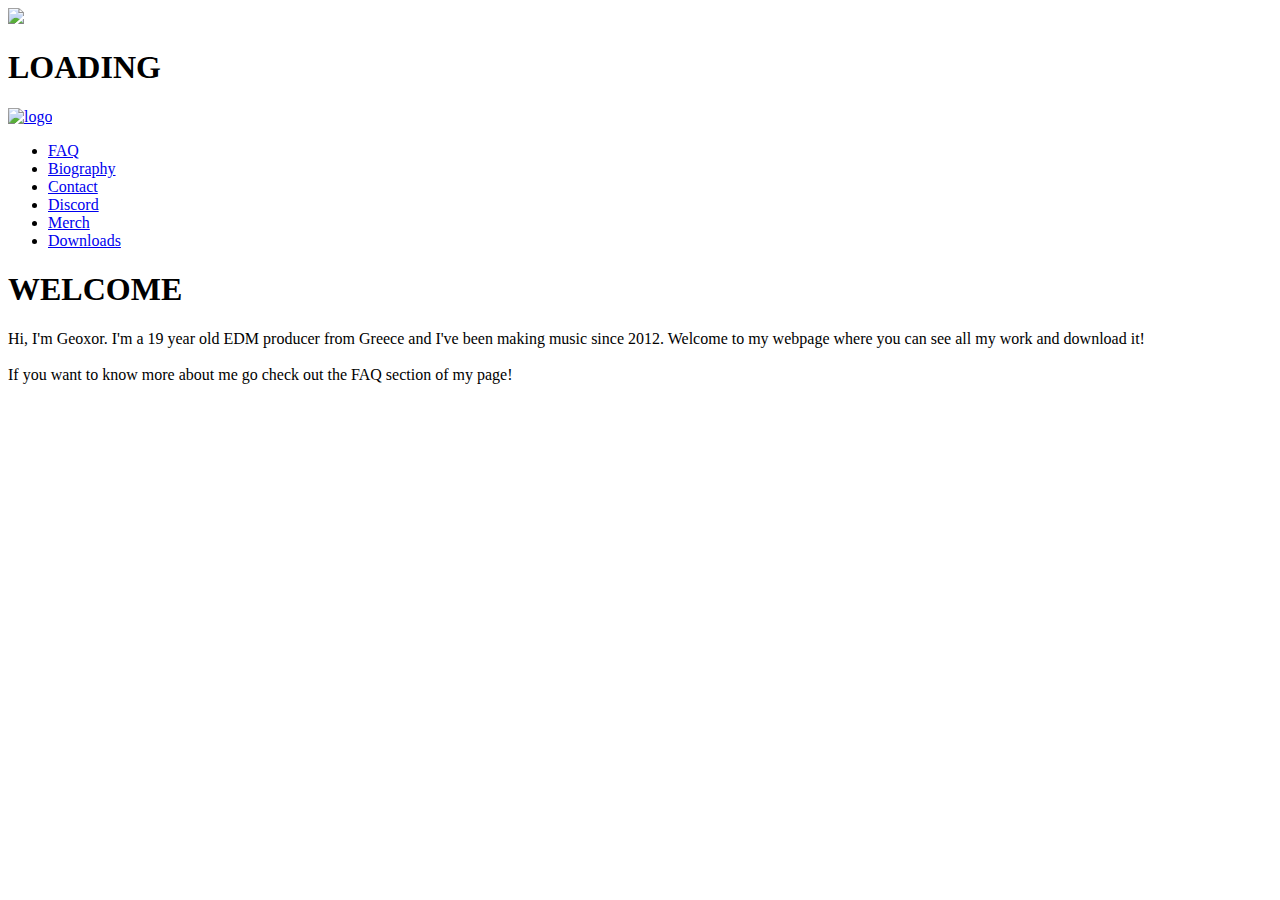
==== index.html @ e6a6da8e "merch links!" ====
<!DOCTYPE html>
<!--[if lt IE 7]>      <html class="no-js lt-ie9 lt-ie8 lt-ie7"> <![endif]-->
<!--[if IE 7]>         <html class="no-js lt-ie9 lt-ie8"> <![endif]-->
<!--[if IE 8]>         <html class="no-js lt-ie9"> <![endif]-->
<html class="no-js" lang="en"> <!--<![endif]-->
    <head>
        <!-- general -->
        <meta charset="utf-8">
        <meta http-equiv="X-UA-Compatible" content="IE=edge">
        <meta name="msapplication-TileColor" content="#da532c">

        <!-- title -->
        <title>Geoxor | Official Website</title>
        <meta name="image" content="https://geoxor.moe/assets/image.png">
        <meta name="theme-color" content="#ffffff">
        <meta name="description" content="This is the official Geoxor website where you can download all the covers and music, including stems for remixing tunes and assets such as the logo and written logo in high quality.">
        <meta name="viewport" content="width=device-width, initial-scale=1">

        <!-- Open Graph / Facebook -->
        <meta property="og:type" content="website">
        <meta property="og:url" content="https://geoxor.moe/">
        <meta property="og:title" content="Geoxor | Official Website">
        <meta property="og:description" content="This is the official Geoxor website where you can download all the covers and music, including stems for remixing tunes and assets such as the logo and written logo in high quality.">
        <meta property="og:image" content="https://geoxor.moe/assets/image.png">
    
        <!-- Twitter -->
        <meta property="twitter:card" content="summary_large_image">
        <meta property="twitter:url" content="https://geoxor.moe/">
        <meta property="twitter:title" content="Geoxor | Official Website">
        <meta property="twitter:description" content="This is the official Geoxor website where you can download all the covers and music, including stems for remixing tunes and assets such as the logo and written logo in high quality.">
        <meta property="twitter:image" content="https://geoxor.moe/assets/image.png">

        <!-- favicon -->
        <link rel="icon" type="image/png" sizes="32x32" href="assets/favicon/favicon-32x32.png">
        <link rel="icon" type="image/png" sizes="16x16" href="assets/favicon/favicon-16x16.png">
        <link rel="apple-touch-icon" href="assets/favicon/apple-touch-icon.png">

        <!-- import fonts -->
        <link rel="manifest" href="assets/favicon/site.webmanifest">
        <link href="https://fonts.googleapis.com/css?family=Poppins:200,300,400,500,600,700&display=swap" rel="stylesheet">
        <link href="https://fonts.googleapis.com/css2?family=Roboto:wght@300;400&display=swap" rel="stylesheet">

        <!-- import css -->
        <link rel="stylesheet" href="main.css">
        <link rel="stylesheet" href="nav.css">
        <link rel="stylesheet" href="download.css">
        <link rel="stylesheet" href="loader.css">
        <link rel="stylesheet" href="responsive.css">
        <link rel="mask-icon" href="assets/favicon/safari-pinned-tab.svg" color="#5bbad5">

        <!-- import scripts -->
        <script src="https://kit.fontawesome.com/a81368914c.js"></script>
        <script src="jquery-3.5.1.min.js"></script>
        <script src="script.js"></script>

    </head>
    <body>
        <div class="loader">
            <img src="assets/loader.webp">
            <h1>LOADING</h1>
            <script>
                $(window).on("load",function(){
                    $(".loader").fadeOut(360);
                });
            </script>
        </div>
        <div class="container">
            <div class="blur" >
                <header>
                <a href="/"><img class="logo" src="assets/logo.svg" alt="logo"></a>
                <nav>
                    <ul class="nav-links">
                        <li><a href="/faq">FAQ</a></li>
                        <li><a href="/biography">Biography</a></li>
                        <li><a href="/contact">Contact</a></li>
                        <li><a target="_blank" href="https://discord.gg/geoxor" rel="noopener">Discord</a></li>
                        <li><div class="btn-merch"><a target="_blank" href="https://store.geoxor.moe" rel="noopener"><span><i class="fas fa-tshirt"></i> Merch </span></a></div></li>
                        <li><div class="btn"><a href="/downloads"><span><i class="fas fa-download"></i> Downloads</span></a></div></li>
                    </ul>
                </nav>
                <div class="burger">
                    <div class="burger-line"></div>
                    <div class="burger-line"></div>
                    <div class="burger-line"></div>
                </div>
                </header>

                <section class="welcome">
                    <div class="welcome-box">
                        <div class="welcome-box-content">
                            <div class="welcome-box-logo"></div>
                            <h1>WELCOME</h1>
                            <p1>Hi, I'm Geoxor. I'm a 19 year old EDM producer from Greece and I've been making music since 2012. Welcome to my webpage where you can see all my work and download it! 
                                <br><br> If you want to know more about me go check out the FAQ section of my page!</p1>
                            <div class="social-links">
                                <a href="https://discord.gg/geoxor" target="_blank" ><i class="fab fa-discord"></i></a>
                                <a href="https://www.twitch.tv/geoxor" target="_blank" ><i class="fab fa-twitch"></i></a>
                                <a href="https://www.youtube.com/c/geoxor" target="_blank" ><i class="fab fa-youtube"></i></a>
                                <a href="https://soundcloud.com/geoxor" target="_blank" ><i class="fab fa-soundcloud"></i></a>
                                <a href="https://www.facebook.com/Geoxor/" target="_blank" ><i class="fab fa-facebook"></i></a>
                                <a href="https://twitter.com/geoxor" target="_blank" ><i class="fab fa-twitter"></i></a>
                                <a href="https://www.deezer.com/en/artist/10108062" target="_blank" ><i class="fab fa-deezer"></i></a>
                                <a href="https://open.spotify.com/artist/1gZm7WtVj8XuaRWeN0Ft6s" target="_blank" ><i class="fab fa-spotify"></i></a>
                                <a href="https://itunes.apple.com/us/artist/geoxor/1102413540" target="_blank" ><i class="fab fa-itunes"></i></a>
                                <a href="https://www.instagram.com/geoxor" target="_blank" ><i class="fab fa-instagram"></i></a>
                                <a href="https://www.reddit.com/r/Geoxor/" target="_blank" ><i class="fab fa-reddit-alien"></i></a>
                            </div>
                        </div>
                    <div>
                </section>
            </div>
        </div>
    </body>
</html>
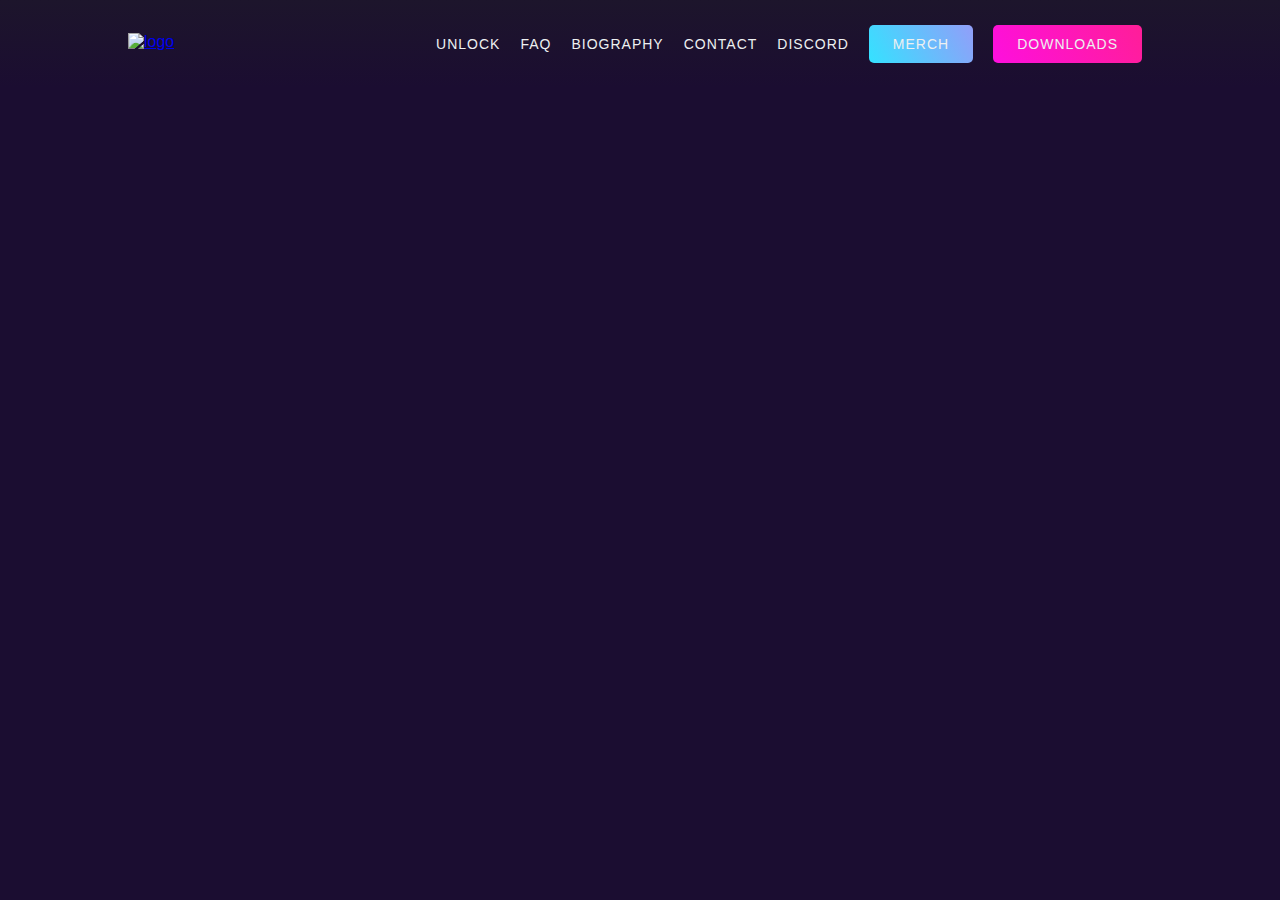
==== commit 5df3cebf: "updated page" ====
--- a/index.html
+++ b/index.html
@@ -1,114 +1 @@
-<!DOCTYPE html>
-<!--[if lt IE 7]>      <html class="no-js lt-ie9 lt-ie8 lt-ie7"> <![endif]-->
-<!--[if IE 7]>         <html class="no-js lt-ie9 lt-ie8"> <![endif]-->
-<!--[if IE 8]>         <html class="no-js lt-ie9"> <![endif]-->
-<html class="no-js" lang="en"> <!--<![endif]-->
-    <head>
-        <!-- general -->
-        <meta charset="utf-8">
-        <meta http-equiv="X-UA-Compatible" content="IE=edge">
-        <meta name="msapplication-TileColor" content="#da532c">
-
-        <!-- title -->
-        <title>Geoxor | Official Website</title>
-        <meta name="image" content="https://geoxor.moe/assets/image.png">
-        <meta name="theme-color" content="#ffffff">
-        <meta name="description" content="This is the official Geoxor website where you can download all the covers and music, including stems for remixing tunes and assets such as the logo and written logo in high quality.">
-        <meta name="viewport" content="width=device-width, initial-scale=1">
-
-        <!-- Open Graph / Facebook -->
-        <meta property="og:type" content="website">
-        <meta property="og:url" content="https://geoxor.moe/">
-        <meta property="og:title" content="Geoxor | Official Website">
-        <meta property="og:description" content="This is the official Geoxor website where you can download all the covers and music, including stems for remixing tunes and assets such as the logo and written logo in high quality.">
-        <meta property="og:image" content="https://geoxor.moe/assets/image.png">
-    
-        <!-- Twitter -->
-        <meta property="twitter:card" content="summary_large_image">
-        <meta property="twitter:url" content="https://geoxor.moe/">
-        <meta property="twitter:title" content="Geoxor | Official Website">
-        <meta property="twitter:description" content="This is the official Geoxor website where you can download all the covers and music, including stems for remixing tunes and assets such as the logo and written logo in high quality.">
-        <meta property="twitter:image" content="https://geoxor.moe/assets/image.png">
-
-        <!-- favicon -->
-        <link rel="icon" type="image/png" sizes="32x32" href="assets/favicon/favicon-32x32.png">
-        <link rel="icon" type="image/png" sizes="16x16" href="assets/favicon/favicon-16x16.png">
-        <link rel="apple-touch-icon" href="assets/favicon/apple-touch-icon.png">
-
-        <!-- import fonts -->
-        <link rel="manifest" href="assets/favicon/site.webmanifest">
-        <link href="https://fonts.googleapis.com/css?family=Poppins:200,300,400,500,600,700&display=swap" rel="stylesheet">
-        <link href="https://fonts.googleapis.com/css2?family=Roboto:wght@300;400&display=swap" rel="stylesheet">
-
-        <!-- import css -->
-        <link rel="stylesheet" href="main.css">
-        <link rel="stylesheet" href="nav.css">
-        <link rel="stylesheet" href="download.css">
-        <link rel="stylesheet" href="loader.css">
-        <link rel="stylesheet" href="responsive.css">
-        <link rel="mask-icon" href="assets/favicon/safari-pinned-tab.svg" color="#5bbad5">
-
-        <!-- import scripts -->
-        <script src="https://kit.fontawesome.com/a81368914c.js"></script>
-        <script src="jquery-3.5.1.min.js"></script>
-        <script src="script.js"></script>
-
-    </head>
-    <body>
-        <div class="loader">
-            <img src="assets/loader.webp">
-            <h1>LOADING</h1>
-            <script>
-                $(window).on("load",function(){
-                    $(".loader").fadeOut(360);
-                });
-            </script>
-        </div>
-        <div class="container">
-            <div class="blur" >
-                <header>
-                <a href="/"><img class="logo" src="assets/logo.svg" alt="logo"></a>
-                <nav>
-                    <ul class="nav-links">
-                        <li><a href="/faq">FAQ</a></li>
-                        <li><a href="/biography">Biography</a></li>
-                        <li><a href="/contact">Contact</a></li>
-                        <li><a target="_blank" href="https://discord.gg/geoxor" rel="noopener">Discord</a></li>
-                        <li><div class="btn-merch"><a target="_blank" href="https://store.geoxor.moe" rel="noopener"><span><i class="fas fa-tshirt"></i> Merch </span></a></div></li>
-                        <li><div class="btn"><a href="/downloads"><span><i class="fas fa-download"></i> Downloads</span></a></div></li>
-                    </ul>
-                </nav>
-                <div class="burger">
-                    <div class="burger-line"></div>
-                    <div class="burger-line"></div>
-                    <div class="burger-line"></div>
-                </div>
-                </header>
-
-                <section class="welcome">
-                    <div class="welcome-box">
-                        <div class="welcome-box-content">
-                            <div class="welcome-box-logo"></div>
-                            <h1>WELCOME</h1>
-                            <p1>Hi, I'm Geoxor. I'm a 19 year old EDM producer from Greece and I've been making music since 2012. Welcome to my webpage where you can see all my work and download it! 
-                                <br><br> If you want to know more about me go check out the FAQ section of my page!</p1>
-                            <div class="social-links">
-                                <a href="https://discord.gg/geoxor" target="_blank" ><i class="fab fa-discord"></i></a>
-                                <a href="https://www.twitch.tv/geoxor" target="_blank" ><i class="fab fa-twitch"></i></a>
-                                <a href="https://www.youtube.com/c/geoxor" target="_blank" ><i class="fab fa-youtube"></i></a>
-                                <a href="https://soundcloud.com/geoxor" target="_blank" ><i class="fab fa-soundcloud"></i></a>
-                                <a href="https://www.facebook.com/Geoxor/" target="_blank" ><i class="fab fa-facebook"></i></a>
-                                <a href="https://twitter.com/geoxor" target="_blank" ><i class="fab fa-twitter"></i></a>
-                                <a href="https://www.deezer.com/en/artist/10108062" target="_blank" ><i class="fab fa-deezer"></i></a>
-                                <a href="https://open.spotify.com/artist/1gZm7WtVj8XuaRWeN0Ft6s" target="_blank" ><i class="fab fa-spotify"></i></a>
-                                <a href="https://itunes.apple.com/us/artist/geoxor/1102413540" target="_blank" ><i class="fab fa-itunes"></i></a>
-                                <a href="https://www.instagram.com/geoxor" target="_blank" ><i class="fab fa-instagram"></i></a>
-                                <a href="https://www.reddit.com/r/Geoxor/" target="_blank" ><i class="fab fa-reddit-alien"></i></a>
-                            </div>
-                        </div>
-                    <div>
-                </section>
-            </div>
-        </div>
-    </body>
-</html>+<!DOCTYPE html><html lang=""><head><meta charset="utf-8"><meta http-equiv="X-UA-Compatible" content="IE=edge"><meta name="viewport" content="width=device-width,initial-scale=1"><link rel="icon" href="/favicon.ico"><title>Geoxor</title><link href="/css/chunk-12cbdcac.c3705cd6.css" rel="prefetch"><link href="/css/chunk-1d55d046.86bcc7a3.css" rel="prefetch"><link href="/css/chunk-37e34708.151b4872.css" rel="prefetch"><link href="/css/chunk-53e1cf0a.54526202.css" rel="prefetch"><link href="/css/chunk-5d0b02de.6ee056b6.css" rel="prefetch"><link href="/css/chunk-7874c589.2b7db43b.css" rel="prefetch"><link href="/css/chunk-7914faa8.19ac3ed9.css" rel="prefetch"><link href="/css/chunk-7a0d0447.02c3f24d.css" rel="prefetch"><link href="/css/chunk-8fe86c2e.1c1e37c2.css" rel="prefetch"><link href="/css/chunk-e9be028c.1ed0c328.css" rel="prefetch"><link href="/js/chunk-12cbdcac.86c5944b.js" rel="prefetch"><link href="/js/chunk-1d55d046.af6f016c.js" rel="prefetch"><link href="/js/chunk-37e34708.ee457742.js" rel="prefetch"><link href="/js/chunk-53e1cf0a.e3fa0a4e.js" rel="prefetch"><link href="/js/chunk-5d0b02de.387071ff.js" rel="prefetch"><link href="/js/chunk-7874c589.65ff8b25.js" rel="prefetch"><link href="/js/chunk-7914faa8.b038a9f1.js" rel="prefetch"><link href="/js/chunk-7a0d0447.92788d82.js" rel="prefetch"><link href="/js/chunk-8fe86c2e.04704143.js" rel="prefetch"><link href="/js/chunk-e9be028c.9a500958.js" rel="prefetch"><link href="/css/app.d8c07a93.css" rel="preload" as="style"><link href="/js/app.8241e80f.js" rel="preload" as="script"><link href="/js/chunk-vendors.412f2dc1.js" rel="preload" as="script"><link href="/css/app.d8c07a93.css" rel="stylesheet"></head><body><noscript><strong>We're sorry but Geoxor doesn't work properly without JavaScript enabled. Please enable it to continue.</strong></noscript><div id="app"></div><script src="/js/chunk-vendors.412f2dc1.js"></script><script src="/js/app.8241e80f.js"></script></body></html>--- a/css/chunk-1d55d046.86bcc7a3.css
+++ b/css/chunk-1d55d046.86bcc7a3.css
@@ -0,0 +1 @@
+@import url(https://fonts.googleapis.com/css2?family=Single+Day&family=Sriracha&family=Timmana&display=swap);video[data-v-d10c9594]{width:94%;height:auto;margin-left:24px}strong[data-v-20c26b50]{color:#ff26cf}p[data-v-20c26b50]{font-family:Single Day,cursive;font-size:20px}.explaination[data-v-20c26b50]{font-size:24px;margin-bottom:128px}audio[data-v-20c26b50]{min-width:300px}img[data-v-20c26b50]:not(.logo){cursor:pointer;transition:.1s ease;border-radius:8px}img[data-v-20c26b50]:hover{transform:scale(1.02)}.behind-the-scenes[data-v-20c26b50]{padding:0 15%;min-height:100vh}.behind-the-scenes[data-v-20c26b50],.loading[data-v-20c26b50]{display:flex;flex-direction:column;align-items:center;justify-content:center;color:#fff}.loading[data-v-20c26b50]{font-size:22px}.shaii[data-v-20c26b50]{width:256px;height:auto;-webkit-animation:MoveUpDown-20c26b50 1s ease-in-out infinite;animation:MoveUpDown-20c26b50 1s ease-in-out infinite}@-webkit-keyframes MoveUpDown-20c26b50{0%,to{transform:translateY(0)}50%{transform:translateY(5px)}}@keyframes MoveUpDown-20c26b50{0%,to{transform:translateY(0)}50%{transform:translateY(5px)}}@-webkit-keyframes MoveUpDownReverse-20c26b50{0%,to{transform:translateY(0) scaleX(-1)}50%{transform:translateY(5px) scaleX(-1)}}@keyframes MoveUpDownReverse-20c26b50{0%,to{transform:translateY(0) scaleX(-1)}50%{transform:translateY(5px) scaleX(-1)}}.content[data-v-20c26b50]{margin-top:96px}.content h1[data-v-20c26b50]{font-family:Timmana,sans-serif;font-weight:500;font-size:64px}.category[data-v-20c26b50]{font-family:Sriracha,cursive;text-align:left;font-size:36px}.section[data-v-20c26b50]{display:flex;flex-direction:column}.track-title[data-v-20c26b50]{font-family:Sriracha,cursive;font-weight:500;text-align:right;font-size:36px;line-height:64px}.splitter[data-v-20c26b50]{height:2px;background:#513c72}.wip[data-v-20c26b50]{display:flex;align-items:center;justify-content:space-between}.wip p[data-v-20c26b50]{margin-top:24px;margin-left:24px;width:100%}.wip p[data-v-20c26b50],p[data-v-20c26b50]{text-align:left;margin-bottom:24px}.covers[data-v-20c26b50]{display:grid;gap:16px;grid-template-columns:repeat(auto-fit,minmax(128px,1fr));margin-bottom:24px}.covers img[data-v-20c26b50]{width:100%;height:auto}.project[data-v-20c26b50]{margin-top:16px;display:flex;margin-bottom:24px}.project img[data-v-20c26b50]{width:40vw;height:auto}.project p[data-v-20c26b50]{text-align:right;margin-left:24px}.project .shaii[data-v-20c26b50]{width:326px;-webkit-animation:MoveUpDownReverse-20c26b50 1s ease-in-out infinite;animation:MoveUpDownReverse-20c26b50 1s ease-in-out infinite}--- a/css/chunk-53e1cf0a.54526202.css
+++ b/css/chunk-53e1cf0a.54526202.css
@@ -0,0 +1 @@
+.faq[data-v-281d27e6]{padding:25px 10%;padding-top:100px;flex-direction:column;align-items:left}.faq-title[data-v-281d27e6]{font-size:64px;text-align:center;color:#fff}.faq-container[data-v-281d27e6]{display:block;color:#fff;letter-spacing:1px;text-align:left;padding-top:32px}.faq-dark[data-v-281d27e6]{border:4px dashed #130826;border-radius:16px;padding:4px}.faq-light[data-v-281d27e6]{border:4px dashed #24133f;border-radius:16px;padding:4px;margin:5px 0}.faq-container .faq-dark h1[data-v-281d27e6],.faq-container .faq-light h1[data-v-281d27e6]{font-size:18px;margin:10px 0;margin-left:10px}.faq-container .faq-dark p[data-v-281d27e6],.faq-container .faq-light p[data-v-281d27e6]{margin-left:30px;margin-bottom:10px;font-size:18px}--- a/css/chunk-8fe86c2e.1c1e37c2.css
+++ b/css/chunk-8fe86c2e.1c1e37c2.css
@@ -0,0 +1 @@
+@import url(https://fonts.googleapis.com/css2?family=Single+Day&family=Sriracha&family=Timmana&display=swap);strong{color:#ff26cf}.behind-the-scenes p{font-family:Single Day,cursive;font-size:20px}.explaination{font-size:24px;margin-bottom:128px}audio{min-width:300px}img:not(.logo){cursor:pointer;transition:.1s ease;border-radius:8px}img:hover{transform:scale(1.02)}.behind-the-scenes{padding:0 15%;min-height:100vh}.behind-the-scenes,.loading{display:flex;flex-direction:column;align-items:center;justify-content:center;color:#fff}.loading{font-size:22px}.shaii{width:256px;height:auto;-webkit-animation:MoveUpDown 1s ease-in-out infinite;animation:MoveUpDown 1s ease-in-out infinite}@-webkit-keyframes MoveUpDown{0%,to{transform:translateY(0)}50%{transform:translateY(5px)}}@keyframes MoveUpDown{0%,to{transform:translateY(0)}50%{transform:translateY(5px)}}@-webkit-keyframes MoveUpDownReverse{0%,to{transform:translateY(0) scaleX(-1)}50%{transform:translateY(5px) scaleX(-1)}}@keyframes MoveUpDownReverse{0%,to{transform:translateY(0) scaleX(-1)}50%{transform:translateY(5px) scaleX(-1)}}.content{margin-top:96px;width:100%}.content h1{font-family:Timmana,sans-serif;font-weight:500;font-size:64px}.category{font-family:Sriracha,cursive;text-align:left;font-size:36px}.section{display:flex;flex-direction:column}.track-title{font-family:Sriracha,cursive;font-weight:500;text-align:right;font-size:36px;line-height:64px}.splitter{height:2px;background:#513c72}.wip{display:flex;align-items:center;justify-content:space-between}.wip p{margin-top:24px;margin-left:24px;width:100%}.wip p,p{text-align:left}.covers,.wip p,p{margin-bottom:24px}.covers{display:grid;gap:16px;grid-template-columns:repeat(auto-fit,minmax(128px,1fr))}.covers img{width:100%;height:auto}.project{margin-top:16px;display:flex;margin-bottom:24px}.project img{width:40vw;height:auto}.project p{text-align:right;margin-left:24px}.project .shaii{width:326px;-webkit-animation:MoveUpDownReverse 1s ease-in-out infinite;animation:MoveUpDownReverse 1s ease-in-out infinite}--- a/css/chunk-e9be028c.1ed0c328.css
+++ b/css/chunk-e9be028c.1ed0c328.css
@@ -0,0 +1 @@
+@-webkit-keyframes ldio-4wkvgjlwkfj-fa27526e{0%{transform:rotate(0)}to{transform:rotate(1turn)}}@keyframes ldio-4wkvgjlwkfj-fa27526e{0%{transform:rotate(0)}to{transform:rotate(1turn)}}.ldio-4wkvgjlwkfj div[data-v-fa27526e]{box-sizing:border-box!important}.ldio-4wkvgjlwkfj>div[data-v-fa27526e]{position:absolute;width:103.85000000000001px;height:103.85000000000001px;top:25.575px;left:25.575px;border-radius:50%;border:4.65px solid #000;border-color:#fff transparent #fff transparent;-webkit-animation:ldio-4wkvgjlwkfj-fa27526e .684931506849315s linear infinite;animation:ldio-4wkvgjlwkfj-fa27526e .684931506849315s linear infinite}.ldio-4wkvgjlwkfj>div[data-v-fa27526e]:nth-child(2){border-color:transparent}.ldio-4wkvgjlwkfj>div:nth-child(2) div[data-v-fa27526e]{position:absolute;width:100%;height:100%;transform:rotate(45deg)}.ldio-4wkvgjlwkfj>div:nth-child(2) div[data-v-fa27526e]:after,.ldio-4wkvgjlwkfj>div:nth-child(2) div[data-v-fa27526e]:before{content:"";display:block;position:absolute;width:4.65px;height:4.65px;top:-4.65px;left:44.95px;background:#fff;border-radius:50%;box-shadow:0 99.2px 0 0 #fff}.ldio-4wkvgjlwkfj>div:nth-child(2) div[data-v-fa27526e]:after{left:-4.65px;top:44.95px;box-shadow:99.2px 0 0 0 #fff}.loadingio-spinner-dual-ring-o1ugvrmvx1n[data-v-fa27526e]{width:155px;height:155px;display:inline-block;overflow:hidden;background:none}.ldio-4wkvgjlwkfj[data-v-fa27526e]{width:100%;height:100%;position:relative;transform:translateZ(0) scale(1);-webkit-backface-visibility:hidden;backface-visibility:hidden;transform-origin:0 0}.ldio-4wkvgjlwkfj div[data-v-fa27526e]{box-sizing:content-box}--- a/css/app.d8c07a93.css
+++ b/css/app.d8c07a93.css
@@ -0,0 +1 @@
+button[data-v-7b47cc4a],li[data-v-7b47cc4a],nav ul li a[data-v-7b47cc4a]{font-weight:400;font-size:14px;color:#edf0f1;text-decoration:none;text-transform:uppercase;letter-spacing:1px;text-align:center}header[data-v-7b47cc4a]{width:100%;position:absolute;display:flex;background-image:linear-gradient(rgba(32,33,36,.4),rgba(32,33,36,0));z-index:1}.wrap[data-v-7b47cc4a]{width:100%;padding:25px 10%;display:flex;flex-direction:row;justify-content:space-between}.logo[data-v-7b47cc4a]{z-index:1;cursor:pointer;height:24px;width:auto;margin:8px 0 8px 0}.nav-links[data-v-7b47cc4a]{list-style:none;z-index:1}.nav-links li[data-v-7b47cc4a]{list-style:none;display:inline-flex;margin:0 20px;transition:all .4s ease 0s}.nav-links li[data-v-7b47cc4a]:hover{transform:scale(1.05);opacity:1}.nav-links li router-link[data-v-7b47cc4a]{transition:all .3s ease 0s;list-style:none;overflow:hidden}.nav-links li a[data-v-7b47cc4a]:before{content:"";position:absolute;width:100%;height:.13em;bottom:0;left:0;background-color:#fff;visibility:hidden;transform:scaleX(0);transform-origin:left;transition:.3s ease-in-out}.nav-links li a.biography-btn[data-v-7b47cc4a]:hover:before,.nav-links li a.contact-btn[data-v-7b47cc4a]:hover:before,.nav-links li a.faq-btn[data-v-7b47cc4a]:hover:before,.nav-links li a.normal[data-v-7b47cc4a]:hover:before{visibility:visible;transform:scaleX(1)}.btn-merch[data-v-7b47cc4a],.btn[data-v-7b47cc4a]{padding:.2rem 1rem;background-image:linear-gradient(62deg,#fe0fde,#ff1e98);text-decoration:none;color:#fff;text-transform:uppercase;border-radius:5px;letter-spacing:1px;font-weight:500;font-size:1.1rem;transition:1s ease}.btn-merch span[data-v-7b47cc4a],.btn span[data-v-7b47cc4a]{display:block;padding:8px}.btn[data-v-7b47cc4a]:hover{background-image:linear-gradient(62deg,#fe0fde,#fe0fde)}.btn-merch[data-v-7b47cc4a]{background-image:linear-gradient(62deg,#34e2ff,#929ef9)}.btn-merch[data-v-7b47cc4a]:hover{background-image:linear-gradient(62deg,#34e2ff,#34e2ff)}.small[data-v-7b47cc4a]{display:none;position:absolute;top:60px;float:right;right:5%;width:150px;text-align:right;overflow:hidden;transition:all .2s ease-in-out;z-index:1}.nav-links-small[data-v-7b47cc4a]{list-style:none;background-color:#1b0d31}.nav-links-small li[data-v-7b47cc4a]{padding:8px 0 8px 0}.nav-links-small li router-link[data-v-7b47cc4a]{color:inherit;text-decoration:inherit}.burger[data-v-7b47cc4a]{z-index:1;cursor:pointer;display:none;transition:.1s ease-in-out}.burger[data-v-7b47cc4a]:hover{transform:scale(1.15)}.burger-line[data-v-7b47cc4a]{width:25px;height:2px;margin:3px 0;background-color:#edf0f1}@media screen and (max-width:1650px){.nav-links li[data-v-7b47cc4a]{margin:0 10px}}*{margin:0;padding:0}html{overflow-x:hidden}body{width:100vw;background:#1b0d31}#app{font-family:Avenir,Helvetica,Arial,sans-serif;-webkit-font-smoothing:antialiased;-moz-osx-font-smoothing:grayscale;text-align:center;background-image:url(../img/og_background.35cfe60e.png);background-size:contain;color:#2c3e50;width:100%}#nav{padding:30px}#nav a{font-weight:700;color:#2c3e50}#nav a.router-link-exact-active{color:#42b983}--- a/css/app.d8c07a93.css
+++ b/css/app.d8c07a93.css
@@ -0,0 +1 @@
+button[data-v-7b47cc4a],li[data-v-7b47cc4a],nav ul li a[data-v-7b47cc4a]{font-weight:400;font-size:14px;color:#edf0f1;text-decoration:none;text-transform:uppercase;letter-spacing:1px;text-align:center}header[data-v-7b47cc4a]{width:100%;position:absolute;display:flex;background-image:linear-gradient(rgba(32,33,36,.4),rgba(32,33,36,0));z-index:1}.wrap[data-v-7b47cc4a]{width:100%;padding:25px 10%;display:flex;flex-direction:row;justify-content:space-between}.logo[data-v-7b47cc4a]{z-index:1;cursor:pointer;height:24px;width:auto;margin:8px 0 8px 0}.nav-links[data-v-7b47cc4a]{list-style:none;z-index:1}.nav-links li[data-v-7b47cc4a]{list-style:none;display:inline-flex;margin:0 20px;transition:all .4s ease 0s}.nav-links li[data-v-7b47cc4a]:hover{transform:scale(1.05);opacity:1}.nav-links li router-link[data-v-7b47cc4a]{transition:all .3s ease 0s;list-style:none;overflow:hidden}.nav-links li a[data-v-7b47cc4a]:before{content:"";position:absolute;width:100%;height:.13em;bottom:0;left:0;background-color:#fff;visibility:hidden;transform:scaleX(0);transform-origin:left;transition:.3s ease-in-out}.nav-links li a.biography-btn[data-v-7b47cc4a]:hover:before,.nav-links li a.contact-btn[data-v-7b47cc4a]:hover:before,.nav-links li a.faq-btn[data-v-7b47cc4a]:hover:before,.nav-links li a.normal[data-v-7b47cc4a]:hover:before{visibility:visible;transform:scaleX(1)}.btn-merch[data-v-7b47cc4a],.btn[data-v-7b47cc4a]{padding:.2rem 1rem;background-image:linear-gradient(62deg,#fe0fde,#ff1e98);text-decoration:none;color:#fff;text-transform:uppercase;border-radius:5px;letter-spacing:1px;font-weight:500;font-size:1.1rem;transition:1s ease}.btn-merch span[data-v-7b47cc4a],.btn span[data-v-7b47cc4a]{display:block;padding:8px}.btn[data-v-7b47cc4a]:hover{background-image:linear-gradient(62deg,#fe0fde,#fe0fde)}.btn-merch[data-v-7b47cc4a]{background-image:linear-gradient(62deg,#34e2ff,#929ef9)}.btn-merch[data-v-7b47cc4a]:hover{background-image:linear-gradient(62deg,#34e2ff,#34e2ff)}.small[data-v-7b47cc4a]{display:none;position:absolute;top:60px;float:right;right:5%;width:150px;text-align:right;overflow:hidden;transition:all .2s ease-in-out;z-index:1}.nav-links-small[data-v-7b47cc4a]{list-style:none;background-color:#1b0d31}.nav-links-small li[data-v-7b47cc4a]{padding:8px 0 8px 0}.nav-links-small li router-link[data-v-7b47cc4a]{color:inherit;text-decoration:inherit}.burger[data-v-7b47cc4a]{z-index:1;cursor:pointer;display:none;transition:.1s ease-in-out}.burger[data-v-7b47cc4a]:hover{transform:scale(1.15)}.burger-line[data-v-7b47cc4a]{width:25px;height:2px;margin:3px 0;background-color:#edf0f1}@media screen and (max-width:1650px){.nav-links li[data-v-7b47cc4a]{margin:0 10px}}*{margin:0;padding:0}html{overflow-x:hidden}body{width:100vw;background:#1b0d31}#app{font-family:Avenir,Helvetica,Arial,sans-serif;-webkit-font-smoothing:antialiased;-moz-osx-font-smoothing:grayscale;text-align:center;background-image:url(../img/og_background.35cfe60e.png);background-size:contain;color:#2c3e50;width:100%}#nav{padding:30px}#nav a{font-weight:700;color:#2c3e50}#nav a.router-link-exact-active{color:#42b983}